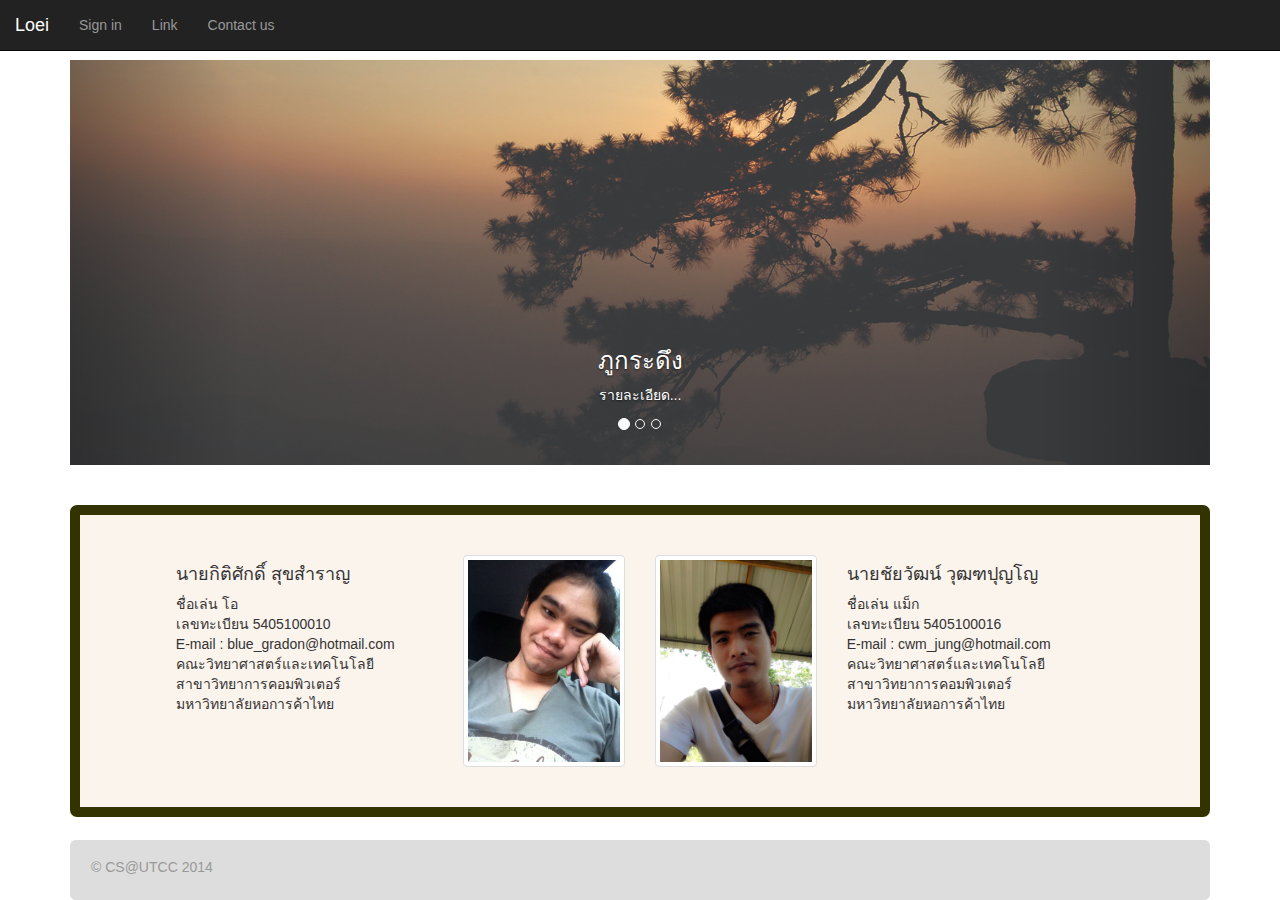
==== loei/war/contact.html @ 9d157f9a "Website Loei" ====
<!DOCTYPE html>
<html>
<head>
<meta charset="UTF-8">
<title>Contact Us</title>
<link rel="stylesheet" href="css/bootstrap.min.css" />
<link rel="stylesheet" type="text/css" href="css/bootstrap.min.css" />
<link href="css/footer.css" rel="stylesheet">
<style type="text/css">
	div.bor {
		border: 10px solid #333300;
		border-radius: 0.5em;
		background:rgba(250,240,230,0.7);}
</style>

</head>
<body>
<div class="container">
	<div class="row clearfix">
		<div class="col-md-12 column">
			<div class="carousel slide" id="carousel-116816">
				<ol class="carousel-indicators">
					<li class="active" data-slide-to="0" data-target="#carousel-116816">
					</li>
					<li data-slide-to="1" data-target="#carousel-116816">
					</li>
					<li data-slide-to="2" data-target="#carousel-116816">
					</li>
				</ol>
				<div class="carousel-inner">
					<div class="item active">
						<img alt="" src="./img/pic1.jpg"/>
						<div class="carousel-caption">
							<h3>
								ภูกระดึง
							</h3>
							<p>
								รายละเอียด...
							</p>
						</div>
					</div>
					<div class="item">
						<img alt="" src="./img/pic2.jpg" />
						<div class="carousel-caption">
							<h3>
								Second Thumbnail label
							</h3>
							<p>
								Cras justo odio, dapibus ac facilisis in, egestas eget quam. Donec id elit non mi porta gravida at eget metus. Nullam id dolor id nibh ultricies vehicula ut id elit.
							</p>
						</div>
					</div>
					<div class="item">
						<img alt="" src="./img/pic3.jpg" />
						<div class="carousel-caption">
							<h3>
								Third Thumbnail label
							</h3>
							<p>
								Cras justo odio, dapibus ac facilisis in, egestas eget quam. Donec id elit non mi porta gravida at eget metus. Nullam id dolor id nibh ultricies vehicula ut id elit.
							</p>
						</div>
					</div>
				</div> <a class="left carousel-control" href="#carousel-116816" data-slide="prev"></a> <a class="right carousel-control" href="#carousel-116816" data-slide="next"></a>
			</div>
			<nav class="navbar navbar-default navbar-fixed-top navbar-inverse" role="navigation">
				<div class="navbar-header">
					 <button type="button" class="navbar-toggle" data-toggle="collapse" data-target="#bs-example-navbar-collapse-1"> <span class="sr-only">Toggle navigation</span><span class="icon-bar"></span><span class="icon-bar"></span><span class="icon-bar"></span></button> <a class="navbar-brand" href="index.html">Loei</a>
				</div>
				
				<div class="collapse navbar-collapse" id="bs-example-navbar-collapse-1">
					<ul class="nav navbar-nav">
						<li>
							<a href="sign.html">Sign in</a>
						</li>
						<li>
							<a href="#">Link</a>
						</li>
						<li>
							<a href="contactt.html">Contact us</a>
						</li>
					</ul>
				</div>
				
			</nav>
		</div>
	</div><br><br>
	
	<div class="row">
		<div class="col-md-12">
			<div class="bor"><br><br> 
				<div class="row clearfix">
					<div class="col-md-3 col-md-offset-1">
						<h4>นายกิติศักดิ์ สุขสำราญ</h4>
						<p>
							ชื่อเล่น โอ <br>
							เลขทะเบียน 5405100010<br>
							E-mail : blue_gradon@hotmail.com <br>
							คณะวิทยาศาสตร์และเทคโนโลยี<br>
							สาขาวิทยาการคอมพิวเตอร์<br>
							มหาวิทยาลัยหอการค้าไทย 
						</p>
					</div>
					<div class="col-md-2">
						<img src="./img/o.jpg" width="180" height="210" class="img-thumbnail" />
					</div>
					<div class="col-md-2">
						<img src="./img/max.jpg" width="180" height="210" class="img-thumbnail" />
					</div>
					<div class="col-md-3">
						<h4>นายชัยวัฒน์ วุฒฑปุญโญ</h4>
						<p>
							ชื่อเล่น แม็ก <br>
							เลขทะเบียน 5405100016<br>
							E-mail : cwm_jung@hotmail.com <br>
							คณะวิทยาศาสตร์และเทคโนโลยี<br>
							สาขาวิทยาการคอมพิวเตอร์<br>
							มหาวิทยาลัยหอการค้าไทย
						</p>
					</div>
				</div><br><br> 
			</div>
		</div>
	</div><br>
	<div id="footer">
	    <div class="row">
	    	<div class="col-md-11">
	    		<h5 class="text-muted">&ensp;&ensp;&ensp;© CS@UTCC 2014</h5>
	    	</div>
	    </div>
	</div>	    
</div>
<script src="js/jquery-1.11.0.min.js"></script>
<script src="js/bootstrap.min.js"></script>
</body>
</html>
---- loei/war/css/footer.css ----
/* Sticky footer styles
-------------------------------------------------- */
html {
  position: relative;
  min-height: 100%;
}
body {
  /* Margin bottom by footer height */
  margin-bottom: 60px;
}
#footer {
  position: absolute;
  bottom: 0;
  width: 1140px;
  border-radius: 0.4em;
  /* Set the fixed height of the footer here */
  height: 60px;
  background-color: #dddddd;
}


/* Custom page CSS
-------------------------------------------------- */
/* Not required for template or sticky footer method. */

body > .container {
  padding: 60px 15px 0;
}
.container .text-muted {
  margin: 20px 0;
}

#footer > .container {
  padding-right: 15px;
  padding-left: 15px;
}

code {
  font-size: 80%;
}
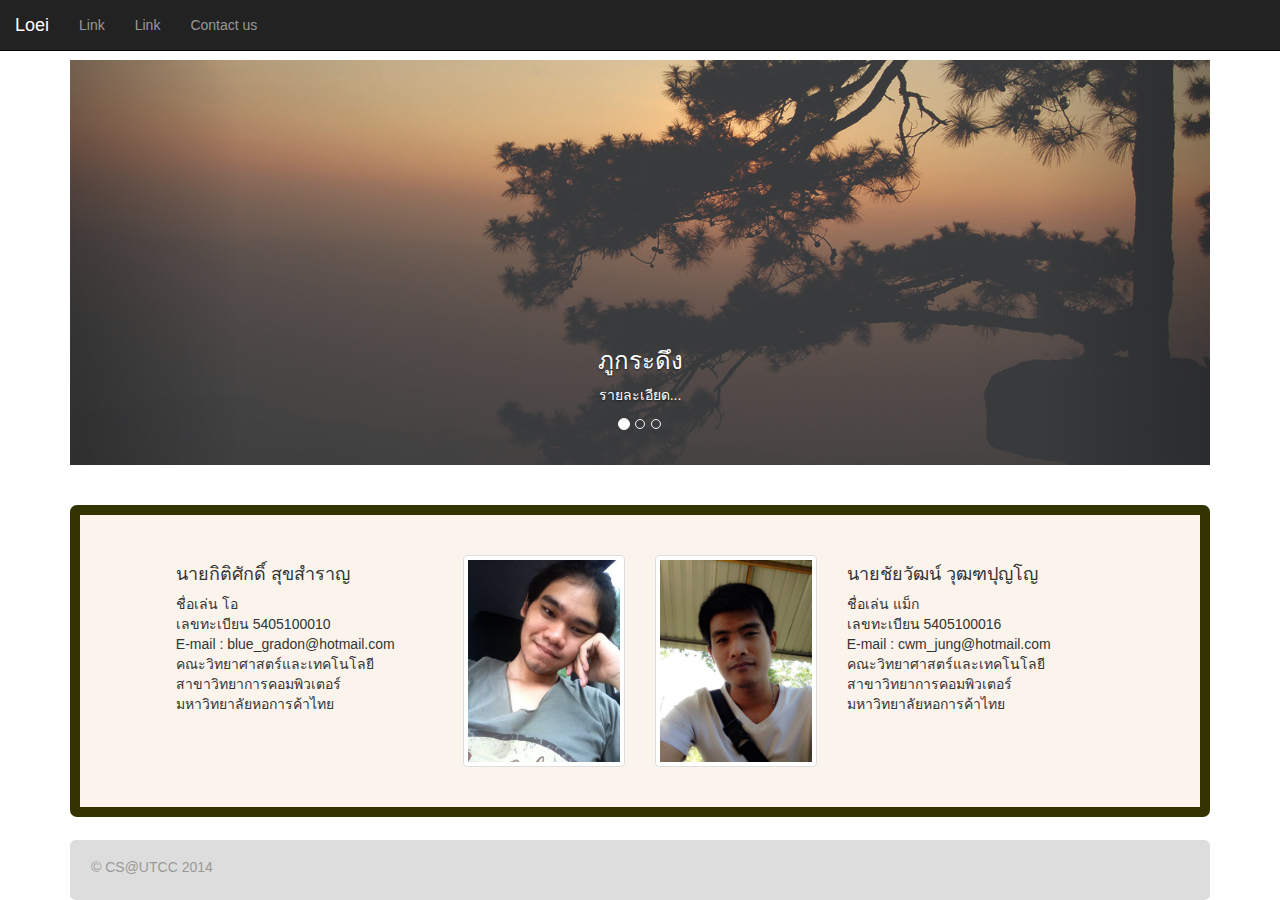
==== commit 28c2b248: "loei" ====
--- a/loei/war/contact.html
+++ b/loei/war/contact.html
@@ -65,19 +65,19 @@
 			</div>
 			<nav class="navbar navbar-default navbar-fixed-top navbar-inverse" role="navigation">
 				<div class="navbar-header">
-					 <button type="button" class="navbar-toggle" data-toggle="collapse" data-target="#bs-example-navbar-collapse-1"> <span class="sr-only">Toggle navigation</span><span class="icon-bar"></span><span class="icon-bar"></span><span class="icon-bar"></span></button> <a class="navbar-brand" href="index.html">Loei</a>
+					 <button type="button" class="navbar-toggle" data-toggle="collapse" data-target="#bs-example-navbar-collapse-1"> <span class="sr-only">Toggle navigation</span><span class="icon-bar"></span><span class="icon-bar"></span><span class="icon-bar"></span></button> <a class="navbar-brand" href="index.jsp">Loei</a>
 				</div>
 				
 				<div class="collapse navbar-collapse" id="bs-example-navbar-collapse-1">
 					<ul class="nav navbar-nav">
 						<li>
-							<a href="sign.html">Sign in</a>
+							<a href="#">Link</a>
 						</li>
 						<li>
 							<a href="#">Link</a>
 						</li>
 						<li>
-							<a href="contactt.html">Contact us</a>
+							<a href="contact.html">Contact us</a>
 						</li>
 					</ul>
 				</div>
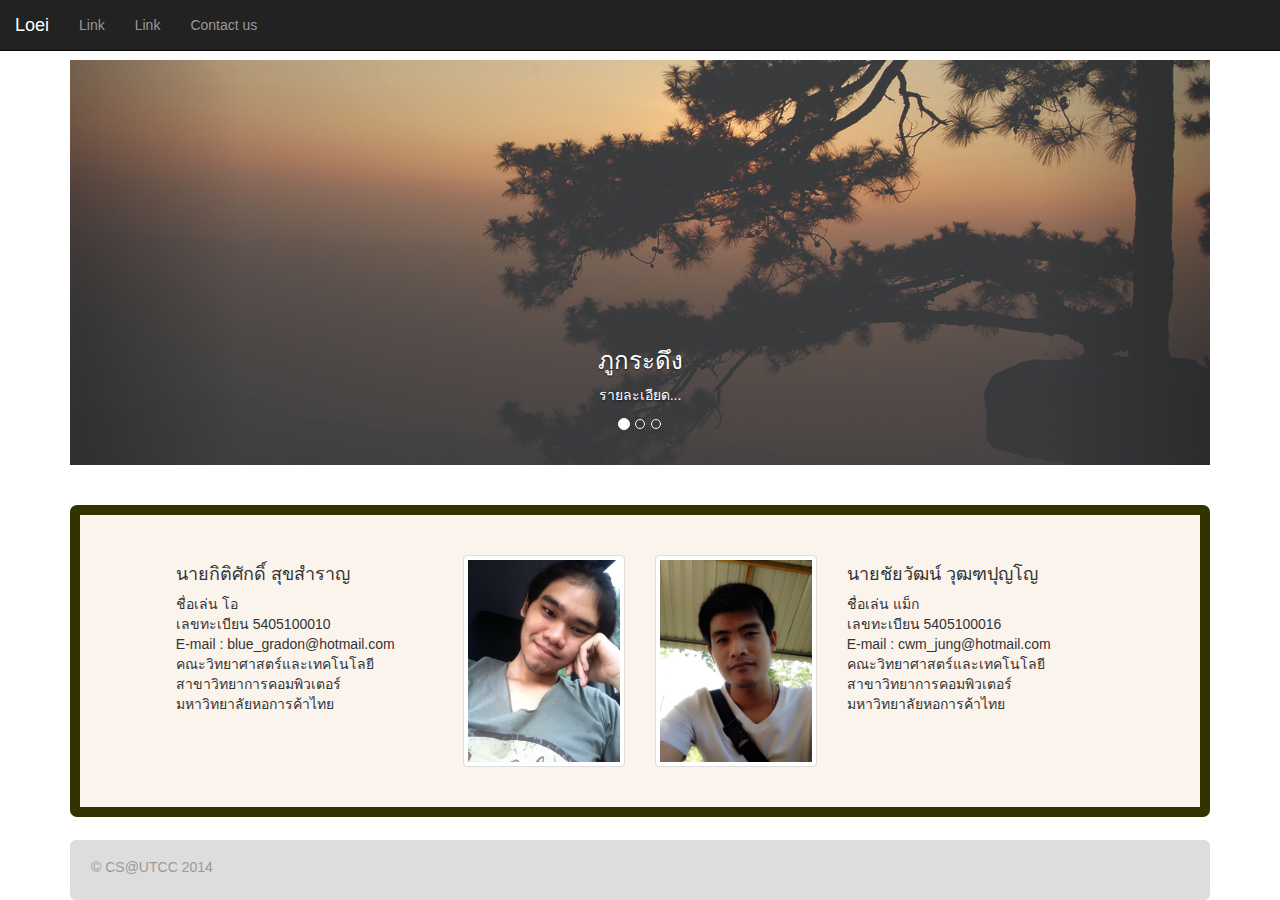
==== commit b8d4ec28: "update" ====
--- a/loei/war/contact.html
+++ b/loei/war/contact.html
@@ -121,6 +121,8 @@
 				</div><br><br> 
 			</div>
 		</div>
+		
+			
 	</div><br>
 	<div id="footer">
 	    <div class="row">
